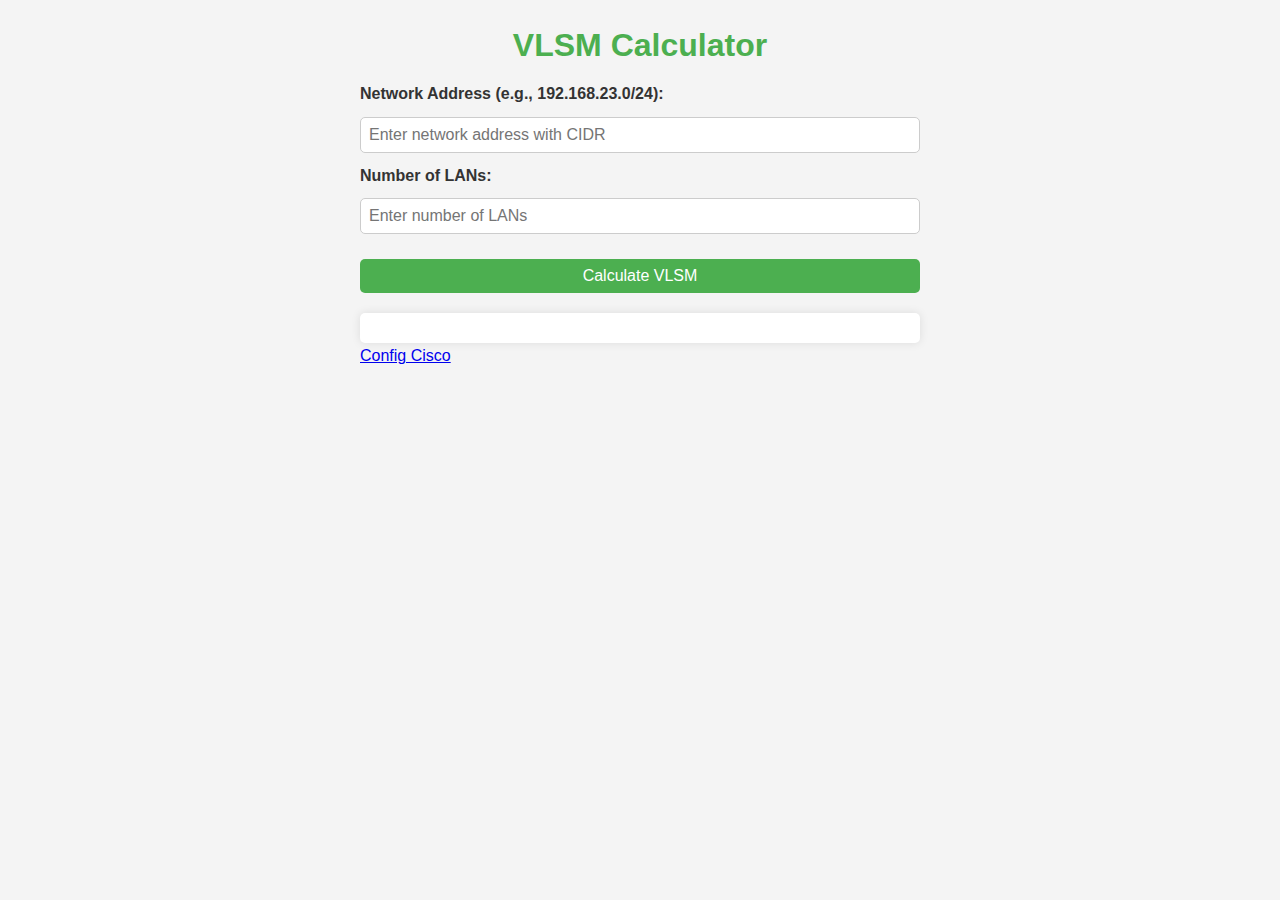
==== index.html @ da84e2b8 "upload" ====
<!DOCTYPE html>
<html lang="en">
<head>
  <meta charset="UTF-8">
  <meta name="viewport" content="width=device-width, initial-scale=1.0">
  <link rel="stylesheet" href="css/style.css">

  <title>VLSM Calculator</title>
  <style>
    body {
      font-family: Arial, sans-serif;
      padding: 20px;
      max-width: 600px;
      margin: auto;
      background-color: #f4f4f4;
    }
    h1 {
      text-align: center;
    }
    label {
      display: block;
      margin-top: 10px;
    }
    input, button {
      width: 100%;
      padding: 8px;
      margin-top: 5px;
    }
    #result {
      margin-top: 20px;
      background-color: #fff;
      padding: 15px;
      border-radius: 5px;
      box-shadow: 0 0 10px rgba(0, 0, 0, 0.1);
    }
  </style>
</head>
<body>
<h1>VLSM Calculator</h1>
<label for="networkAddress">Network Address (e.g., 192.168.23.0/24):</label>
<input type="text" id="networkAddress" placeholder="Enter network address with CIDR">

<label for="lanCount">Number of LANs:</label>
<input type="number" id="lanCount" placeholder="Enter number of LANs">

<div id="lanInputs"></div>

<button onclick="calculateVLSM()">Calculate VLSM</button>

<div id="result"></div>
<a href="config.html">Config Cisco</a>

<script>
  // Function to dynamically create inputs for each LAN's host count
  document.getElementById('lanCount').addEventListener('input', function() {
    const lanInputs = document.getElementById('lanInputs');
    lanInputs.innerHTML = ''; // Clear previous inputs
    const count = parseInt(this.value, 10);
    for (let i = 1; i <= count; i++) {
      const label = document.createElement('label');
      label.textContent = `Number of Hosts for LAN ${i}:`;
      const input = document.createElement('input');
      input.type = 'number';
      input.id = `lan${i}`;
      input.placeholder = `Enter number of hosts for LAN ${i}`;
      lanInputs.appendChild(label);
      lanInputs.appendChild(input);
    }
  });

  // IP to Integer conversion
  function ipToInt(ipAddress) {
    const octets = ipAddress.split('.');
    return (parseInt(octets[0]) << 24) |
      (parseInt(octets[1]) << 16) |
      (parseInt(octets[2]) << 8) |
      parseInt(octets[3]);
  }

  // Integer to IP conversion
  function intToIp(ip) {
    return [
      (ip >> 24) & 0xFF,
      (ip >> 16) & 0xFF,
      (ip >> 8) & 0xFF,
      ip & 0xFF
    ].join('.');
  }

  // Calculate the Broadcast Address
  function getBroadcastAddress(networkAddress, subnetMask) {
    const broadcast = networkAddress | (~subnetMask >>> 0);
    return intToIp(broadcast);
  }

  // Convert Subnet Mask from Bits to Decimal
  function convertToSubnetMask(subnetBits) {
    const mask = (0xFFFFFFFF << (32 - subnetBits)) >>> 0;
    return intToIp(mask);
  }

  // Sort LANs based on the number of hosts (Descending)
  function sortLans(hosts, lanIndices) {
    for (let i = 0; i < hosts.length - 1; i++) {
      for (let j = i + 1; j < hosts.length; j++) {
        if (hosts[i] < hosts[j]) {
          let tempHost = hosts[i];
          hosts[i] = hosts[j];
          hosts[j] = tempHost;

          let tempIndex = lanIndices[i];
          lanIndices[i] = lanIndices[j];
          lanIndices[j] = tempIndex;
        }
      }
    }
  }

  // Calculate Subnet for each LAN
  function calculateSubnet(networkAddress, hostCount, lanName, initialSubnetBits) {
    let m = Math.ceil(Math.log2(hostCount + 2));
    let subnetBits = 32 - m;
    if (subnetBits < initialSubnetBits) subnetBits = initialSubnetBits;

    const baseIP = ipToInt(networkAddress);
    const subnetMask = convertToSubnetMask(subnetBits);
    const subnetMaskInt = ipToInt(subnetMask);
    const broadcastAddress = getBroadcastAddress(baseIP, subnetMaskInt);
    const stepSize = 1 << (32 - subnetBits);

    const firstHostAddress = intToIp(baseIP + 1);
    const broadcastInt = ipToInt(broadcastAddress);
    const lastHostAddress = intToIp(broadcastInt - 1);

    const result = `
                <b>------ ${lanName} ------</b><br>
                Number of Hosts: ${hostCount}<br>
                Subnet Mask: ${subnetMask}<br>
                Network Address: ${networkAddress}/${subnetBits}<br>
                First Host: ${firstHostAddress}<br>
                Last Host: ${lastHostAddress}<br>
                Broadcast Address: ${broadcastAddress}<br><br>
            `;
    document.getElementById('result').innerHTML += result;

    const nextNetwork = baseIP + stepSize;
    return intToIp(nextNetwork);
  }

  // Divide Subnets among LANs
  function divideSubnets(networkAddress, hosts, lanIndices, initialSubnetBits) {
    for (let i = 0; i < hosts.length; i++) {
      const lanName = "LAN" + lanIndices[i];
      networkAddress = calculateSubnet(networkAddress, hosts[i], lanName, initialSubnetBits);
    }
  }

  // Main VLSM Calculation
  function calculateVLSM() {
    const ipWithCidr = document.getElementById('networkAddress').value;
    const [networkAddress, cidr] = ipWithCidr.split('/');
    const initialSubnetBits = parseInt(cidr, 10);
    const lanCount = parseInt(document.getElementById('lanCount').value, 10);

    const hosts = [];
    const lanIndices = [];

    for (let i = 1; i <= lanCount; i++) {
      hosts.push(parseInt(document.getElementById(`lan${i}`).value, 10));
      lanIndices.push(i);
    }

    // Clear the result area before new calculation
    document.getElementById('result').innerHTML = '';

    // Sort LANs by number of hosts
    sortLans(hosts, lanIndices);

    // Divide subnets and calculate
    divideSubnets(networkAddress, hosts, lanIndices, initialSubnetBits);
  }
</script>
</body>
</html>
---- css/style.css ----
/* Reset mặc định của một số thẻ HTML */
* {
  margin: 0;
  padding: 0;
  box-sizing: border-box;
}

body {
  font-family: 'Arial', sans-serif;
  background-color: #f4f4f4;
  color: #333;
  padding: 20px;
  line-height: 1.6;
}

.container {
  max-width: 800px;
  margin: auto;
  padding: 20px;
  background-color: #fff;
  box-shadow: 0 0 10px rgba(0, 0, 0, 0.1);
  border-radius: 8px;
}

h1 {
  text-align: center;
  color: #4CAF50;
}

label {
  display: block;
  margin: 15px 0 5px;
  font-weight: bold;
}

input, button {
  width: 100%;
  padding: 10px;
  margin-top: 8px;
  border: 1px solid #ccc;
  border-radius: 5px;
  font-size: 16px;
}

button {
  background-color: #4CAF50;
  color: white;
  border: none;
  cursor: pointer;
  transition: background-color 0.3s ease;
}

button:hover {
  background-color: #45a049;
}

#result {
  margin-top: 30px;
  padding: 15px;
  background-color: #f9f9f9;
  border-radius: 8px;
  box-shadow: 0 0 10px rgba(0, 0, 0, 0.1);
}

#result b {
  color: #4CAF50;
}

#lanInputs {
  margin-top: 20px;
}

footer {
  margin-top: 30px;
  text-align: center;
  font-size: 0.9em;
  color: #777;
}
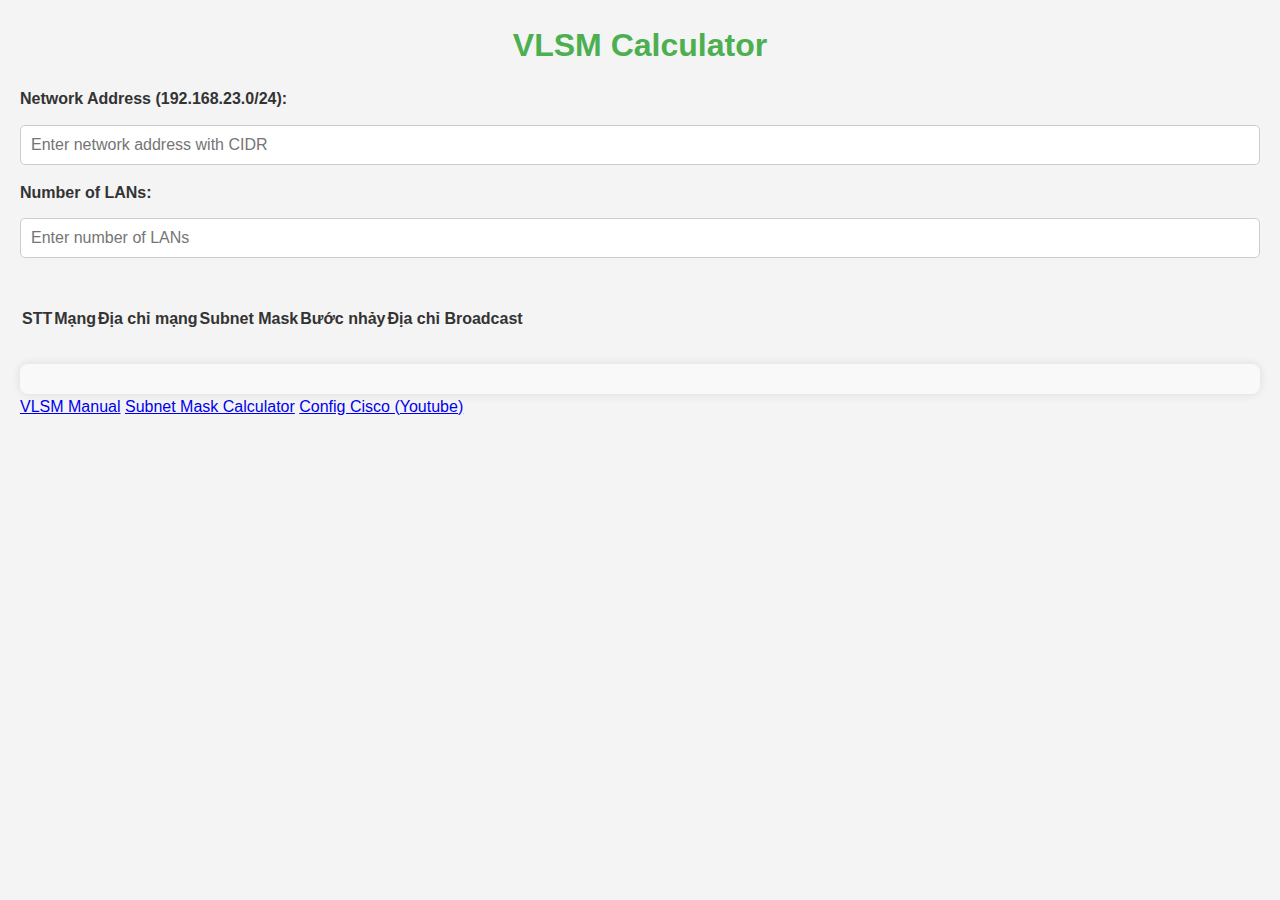
==== commit 4360cfb9: "upload" ====
--- a/index.html
+++ b/index.html
@@ -4,40 +4,12 @@
   <meta charset="UTF-8">
   <meta name="viewport" content="width=device-width, initial-scale=1.0">
   <link rel="stylesheet" href="css/style.css">
+  <title>VLSM Calculator</title>
+</head>
 
-  <title>VLSM Calculator</title>
-  <style>
-    body {
-      font-family: Arial, sans-serif;
-      padding: 20px;
-      max-width: 600px;
-      margin: auto;
-      background-color: #f4f4f4;
-    }
-    h1 {
-      text-align: center;
-    }
-    label {
-      display: block;
-      margin-top: 10px;
-    }
-    input, button {
-      width: 100%;
-      padding: 8px;
-      margin-top: 5px;
-    }
-    #result {
-      margin-top: 20px;
-      background-color: #fff;
-      padding: 15px;
-      border-radius: 5px;
-      box-shadow: 0 0 10px rgba(0, 0, 0, 0.1);
-    }
-  </style>
-</head>
 <body>
 <h1>VLSM Calculator</h1>
-<label for="networkAddress">Network Address (e.g., 192.168.23.0/24):</label>
+<label for="networkAddress">Network Address (192.168.23.0/24):</label>
 <input type="text" id="networkAddress" placeholder="Enter network address with CIDR">
 
 <label for="lanCount">Number of LANs:</label>
@@ -45,140 +17,34 @@
 
 <div id="lanInputs"></div>
 
-<button onclick="calculateVLSM()">Calculate VLSM</button>
+<table>
+  <thead>
+  <tr>
+    <th>STT</th>
+    <th>Mạng</th>
+    <th>Địa chỉ mạng</th>
+    <th>Subnet Mask</th>
+    <th>Bước nhảy</th>
+    <th>Địa chỉ Broadcast</th>
+  </tr>
+  </thead>
+  <br>
+  <tbody id="resultTableBody">
+  <!-- Rows will be dynamically added here -->
+  </tbody>
+</table>
 
 <div id="result"></div>
-<a href="config.html">Config Cisco</a>
 
-<script>
-  // Function to dynamically create inputs for each LAN's host count
-  document.getElementById('lanCount').addEventListener('input', function() {
-    const lanInputs = document.getElementById('lanInputs');
-    lanInputs.innerHTML = ''; // Clear previous inputs
-    const count = parseInt(this.value, 10);
-    for (let i = 1; i <= count; i++) {
-      const label = document.createElement('label');
-      label.textContent = `Number of Hosts for LAN ${i}:`;
-      const input = document.createElement('input');
-      input.type = 'number';
-      input.id = `lan${i}`;
-      input.placeholder = `Enter number of hosts for LAN ${i}`;
-      lanInputs.appendChild(label);
-      lanInputs.appendChild(input);
-    }
-  });
 
-  // IP to Integer conversion
-  function ipToInt(ipAddress) {
-    const octets = ipAddress.split('.');
-    return (parseInt(octets[0]) << 24) |
-      (parseInt(octets[1]) << 16) |
-      (parseInt(octets[2]) << 8) |
-      parseInt(octets[3]);
-  }
 
-  // Integer to IP conversion
-  function intToIp(ip) {
-    return [
-      (ip >> 24) & 0xFF,
-      (ip >> 16) & 0xFF,
-      (ip >> 8) & 0xFF,
-      ip & 0xFF
-    ].join('.');
-  }
+<div class="link-container">
+  <a href="vlsmManual.html">VLSM Manual</a>
+  <a href="subnetMaskCalculator.html">Subnet Mask Calculator</a>
+  <a href="config.html">Config Cisco (Youtube)</a>
+</div>
 
-  // Calculate the Broadcast Address
-  function getBroadcastAddress(networkAddress, subnetMask) {
-    const broadcast = networkAddress | (~subnetMask >>> 0);
-    return intToIp(broadcast);
-  }
 
-  // Convert Subnet Mask from Bits to Decimal
-  function convertToSubnetMask(subnetBits) {
-    const mask = (0xFFFFFFFF << (32 - subnetBits)) >>> 0;
-    return intToIp(mask);
-  }
-
-  // Sort LANs based on the number of hosts (Descending)
-  function sortLans(hosts, lanIndices) {
-    for (let i = 0; i < hosts.length - 1; i++) {
-      for (let j = i + 1; j < hosts.length; j++) {
-        if (hosts[i] < hosts[j]) {
-          let tempHost = hosts[i];
-          hosts[i] = hosts[j];
-          hosts[j] = tempHost;
-
-          let tempIndex = lanIndices[i];
-          lanIndices[i] = lanIndices[j];
-          lanIndices[j] = tempIndex;
-        }
-      }
-    }
-  }
-
-  // Calculate Subnet for each LAN
-  function calculateSubnet(networkAddress, hostCount, lanName, initialSubnetBits) {
-    let m = Math.ceil(Math.log2(hostCount + 2));
-    let subnetBits = 32 - m;
-    if (subnetBits < initialSubnetBits) subnetBits = initialSubnetBits;
-
-    const baseIP = ipToInt(networkAddress);
-    const subnetMask = convertToSubnetMask(subnetBits);
-    const subnetMaskInt = ipToInt(subnetMask);
-    const broadcastAddress = getBroadcastAddress(baseIP, subnetMaskInt);
-    const stepSize = 1 << (32 - subnetBits);
-
-    const firstHostAddress = intToIp(baseIP + 1);
-    const broadcastInt = ipToInt(broadcastAddress);
-    const lastHostAddress = intToIp(broadcastInt - 1);
-
-    const result = `
-                <b>------ ${lanName} ------</b><br>
-                Number of Hosts: ${hostCount}<br>
-                Subnet Mask: ${subnetMask}<br>
-                Network Address: ${networkAddress}/${subnetBits}<br>
-                First Host: ${firstHostAddress}<br>
-                Last Host: ${lastHostAddress}<br>
-                Broadcast Address: ${broadcastAddress}<br><br>
-            `;
-    document.getElementById('result').innerHTML += result;
-
-    const nextNetwork = baseIP + stepSize;
-    return intToIp(nextNetwork);
-  }
-
-  // Divide Subnets among LANs
-  function divideSubnets(networkAddress, hosts, lanIndices, initialSubnetBits) {
-    for (let i = 0; i < hosts.length; i++) {
-      const lanName = "LAN" + lanIndices[i];
-      networkAddress = calculateSubnet(networkAddress, hosts[i], lanName, initialSubnetBits);
-    }
-  }
-
-  // Main VLSM Calculation
-  function calculateVLSM() {
-    const ipWithCidr = document.getElementById('networkAddress').value;
-    const [networkAddress, cidr] = ipWithCidr.split('/');
-    const initialSubnetBits = parseInt(cidr, 10);
-    const lanCount = parseInt(document.getElementById('lanCount').value, 10);
-
-    const hosts = [];
-    const lanIndices = [];
-
-    for (let i = 1; i <= lanCount; i++) {
-      hosts.push(parseInt(document.getElementById(`lan${i}`).value, 10));
-      lanIndices.push(i);
-    }
-
-    // Clear the result area before new calculation
-    document.getElementById('result').innerHTML = '';
-
-    // Sort LANs by number of hosts
-    sortLans(hosts, lanIndices);
-
-    // Divide subnets and calculate
-    divideSubnets(networkAddress, hosts, lanIndices, initialSubnetBits);
-  }
-</script>
+<script src="js/vlsmCalculator.js"></script>
 </body>
 </html>
